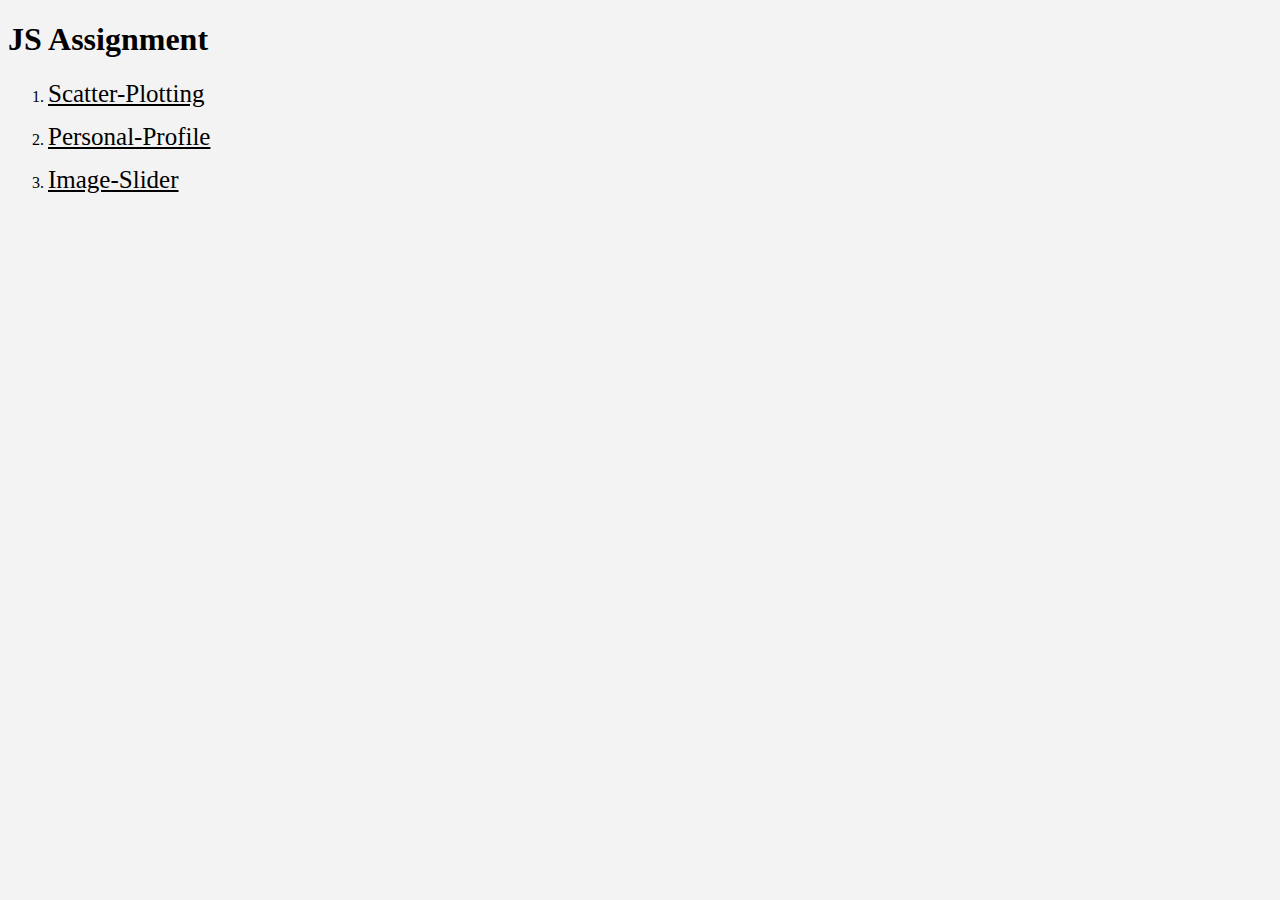
==== js-experiment/index.html @ c13714c2 "Home page for Js Assignments" ====
<!DOCTYPE html>
<html>
<head>
	<title>JS-Assignment</title>
</head>
<style type="text/css">
	body{
		background: #f3f3f3;
	}

	ol li{
		margin-bottom: 15px;
	}

	ol li a{
		color: #000000;
		font-size: 25px;

	}
</style>
<body>

<h1>JS Assignment</h1>

<ol>
	<li><a href="1-scatter-plotting/index.html">Scatter-Plotting</a></li>
	<li><a href="1-personal-profile/index.html">Personal-Profile</a></li>
	<li><a href="1-image-slider/index.html">Image-Slider</a></li>
</ol>

</body>
</html>
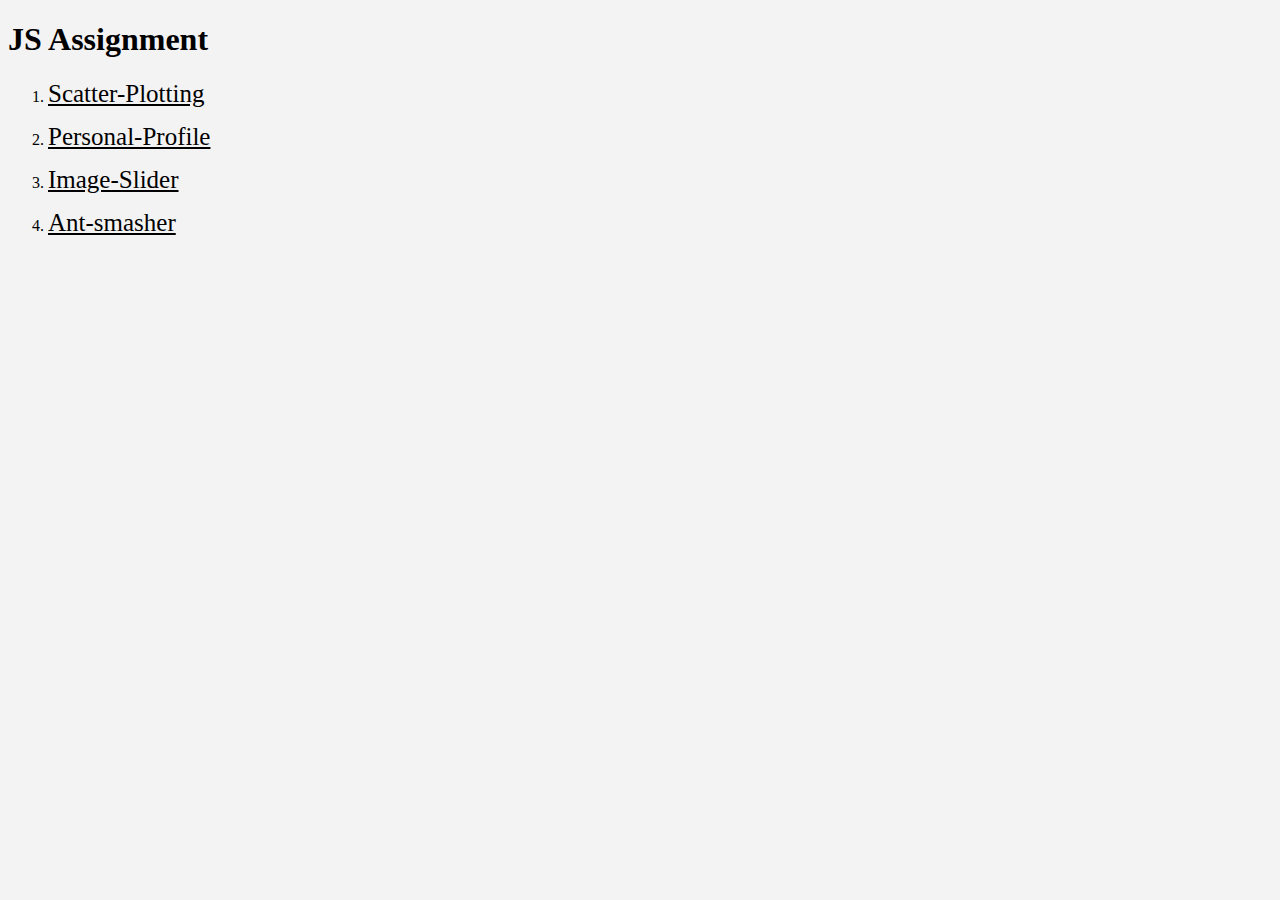
==== commit 2b7c8f75: "Ant smasher" ====
--- a/js-experiment/index.html
+++ b/js-experiment/index.html
@@ -26,6 +26,7 @@
 	<li><a href="1-scatter-plotting/index.html">Scatter-Plotting</a></li>
 	<li><a href="1-personal-profile/index.html">Personal-Profile</a></li>
 	<li><a href="1-image-slider/index.html">Image-Slider</a></li>
+	<li><a href="2-ant-smasher/index.html">Ant-smasher</a></li>
 </ol>
 
 </body>
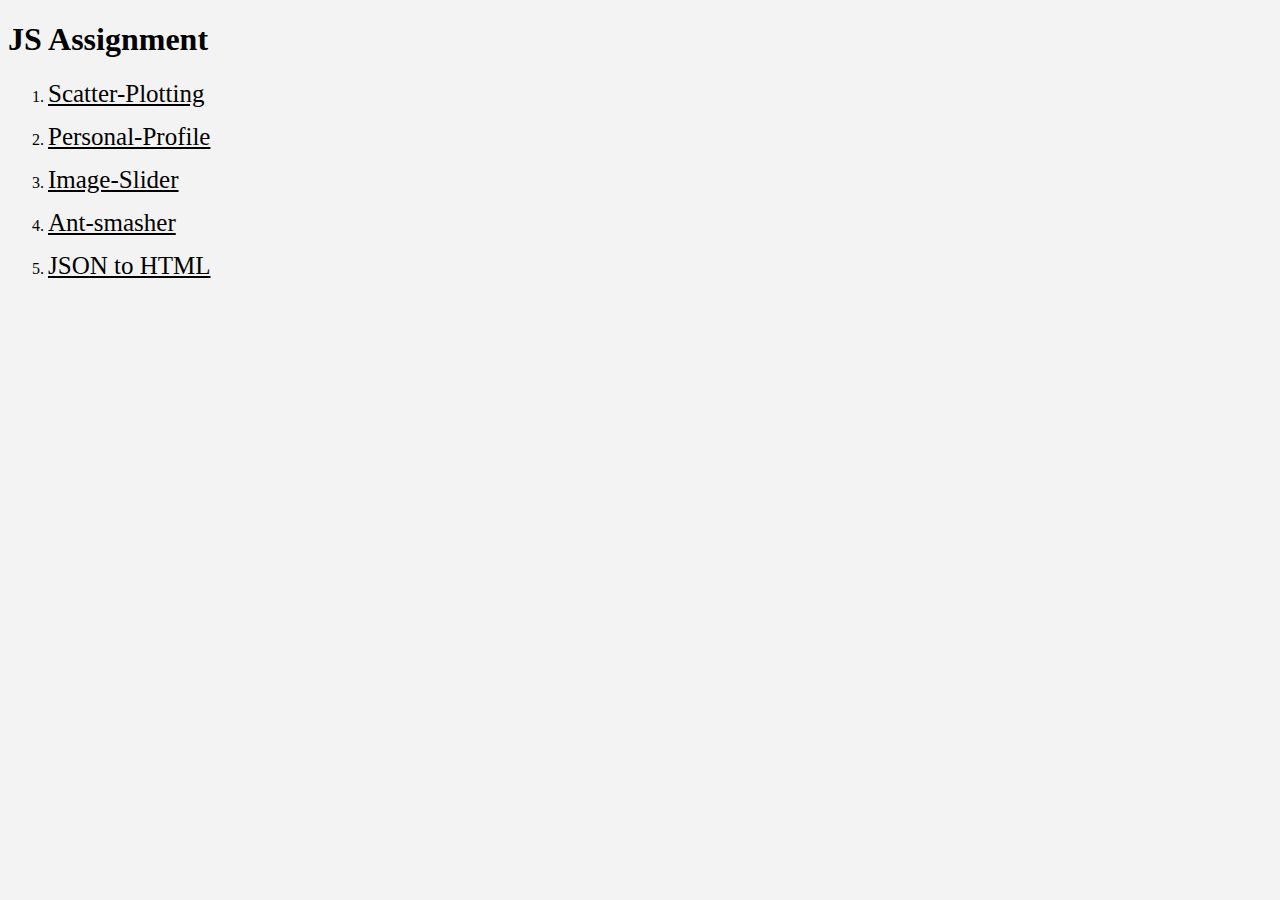
==== commit 42dbf272: "Day 2 JS Assignment" ====
--- a/js-experiment/index.html
+++ b/js-experiment/index.html
@@ -27,6 +27,7 @@
 	<li><a href="1-personal-profile/index.html">Personal-Profile</a></li>
 	<li><a href="1-image-slider/index.html">Image-Slider</a></li>
 	<li><a href="2-ant-smasher/index.html">Ant-smasher</a></li>
+	<li><a href="2-json-to-html/index.html">JSON to HTML</a></li>
 </ol>
 
 </body>
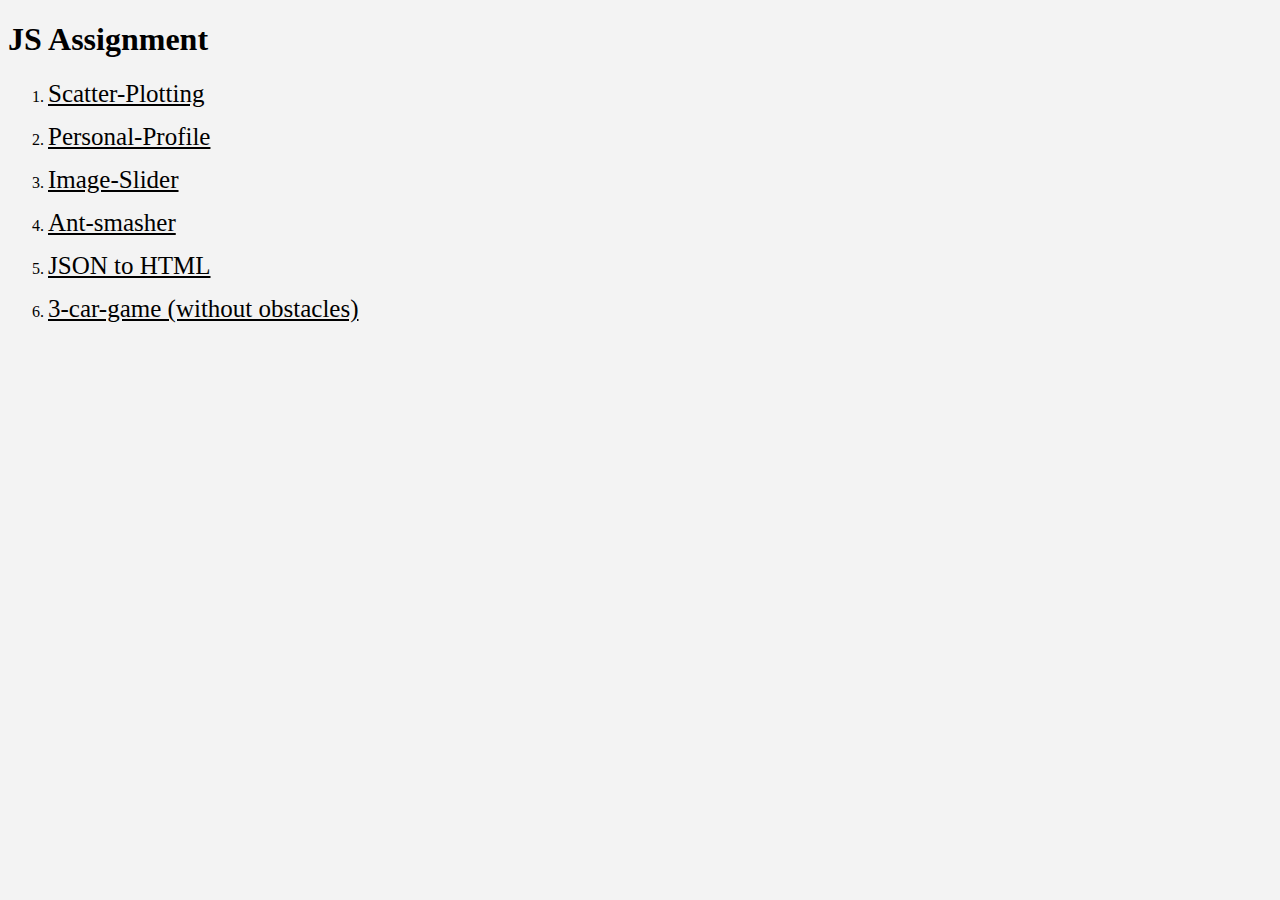
==== commit f6e4f0df: "Ant smasher and car game" ====
--- a/js-experiment/index.html
+++ b/js-experiment/index.html
@@ -28,6 +28,7 @@
 	<li><a href="1-image-slider/index.html">Image-Slider</a></li>
 	<li><a href="2-ant-smasher/index.html">Ant-smasher</a></li>
 	<li><a href="2-json-to-html/index.html">JSON to HTML</a></li>
+	<li><a href="3-car-game/index.html">3-car-game (without obstacles)</a></li>
 </ol>
 
 </body>
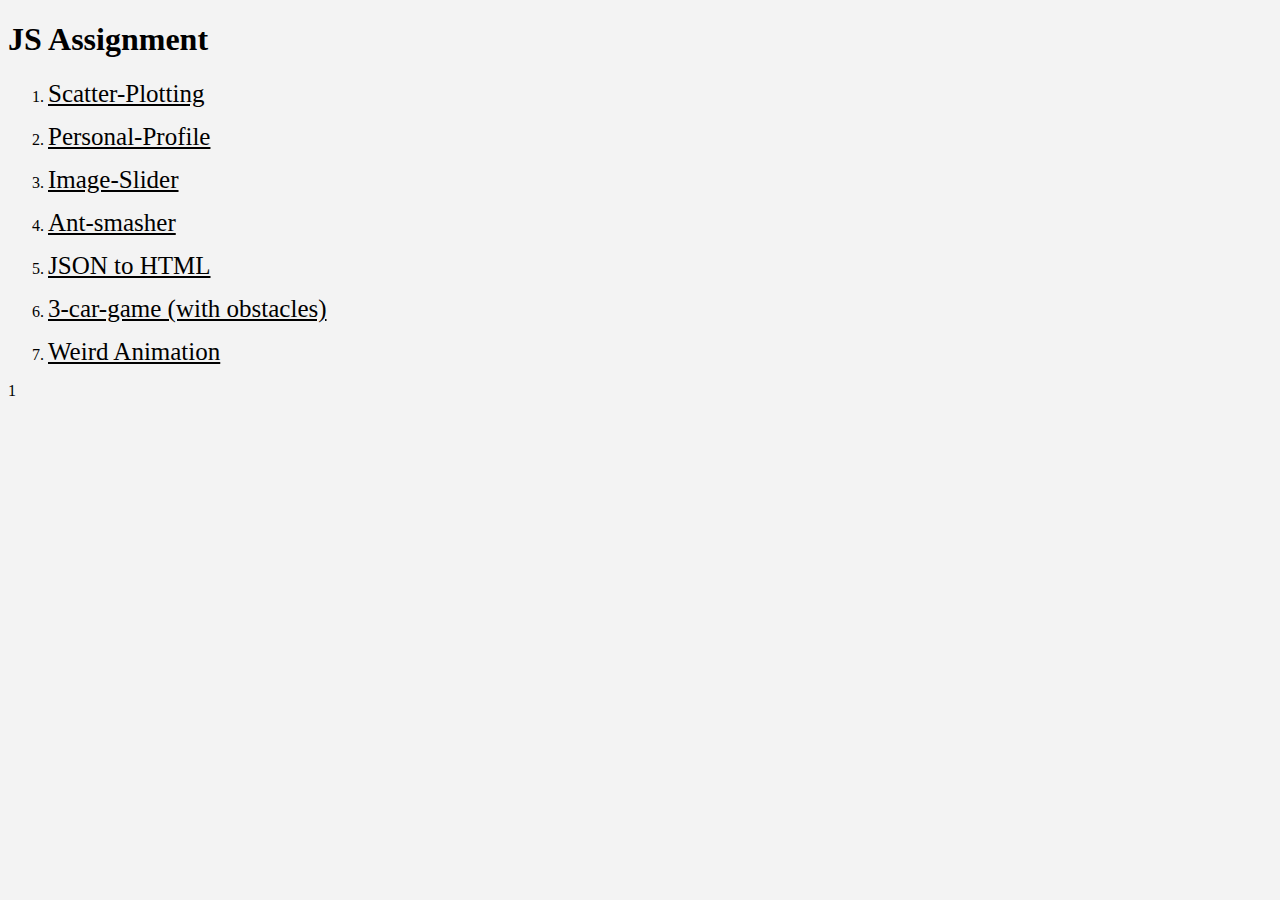
==== commit 121bd9ca: "Car game and animation updated" ====
--- a/js-experiment/index.html
+++ b/js-experiment/index.html
@@ -28,8 +28,9 @@
 	<li><a href="1-image-slider/index.html">Image-Slider</a></li>
 	<li><a href="2-ant-smasher/index.html">Ant-smasher</a></li>
 	<li><a href="2-json-to-html/index.html">JSON to HTML</a></li>
-	<li><a href="3-car-game/index.html">3-car-game (without obstacles)</a></li>
+	<li><a href="3-car-game/index.html">3-car-game (with obstacles)</a></li>
+	<li><a href="4-weird-animation/index.html">Weird Animation</a></li>
 </ol>
 
 </body>
-</html>+</html>1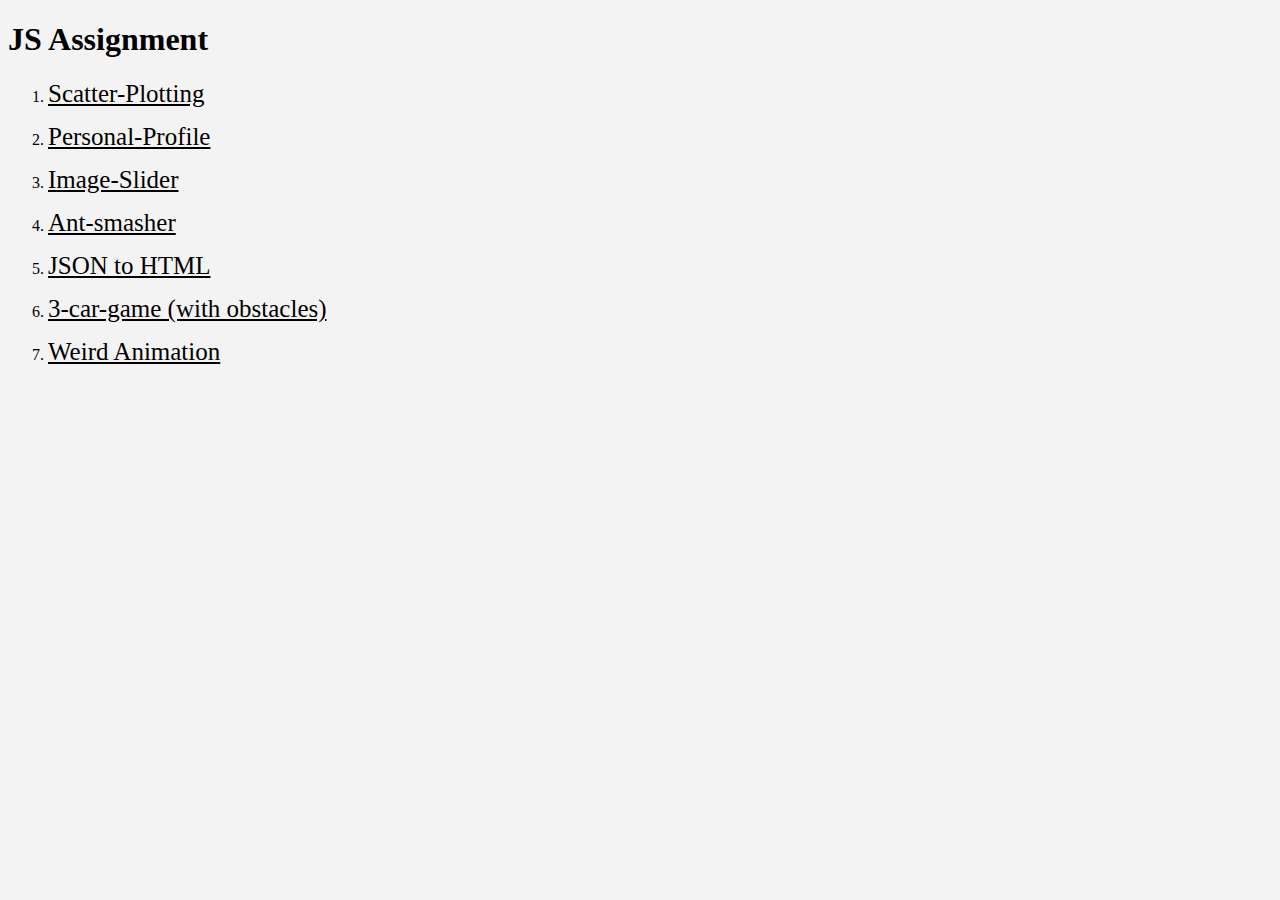
==== commit 6f9302c5: "Car game and animation updated" ====
--- a/js-experiment/index.html
+++ b/js-experiment/index.html
@@ -33,4 +33,4 @@
 </ol>
 
 </body>
-</html>1+</html>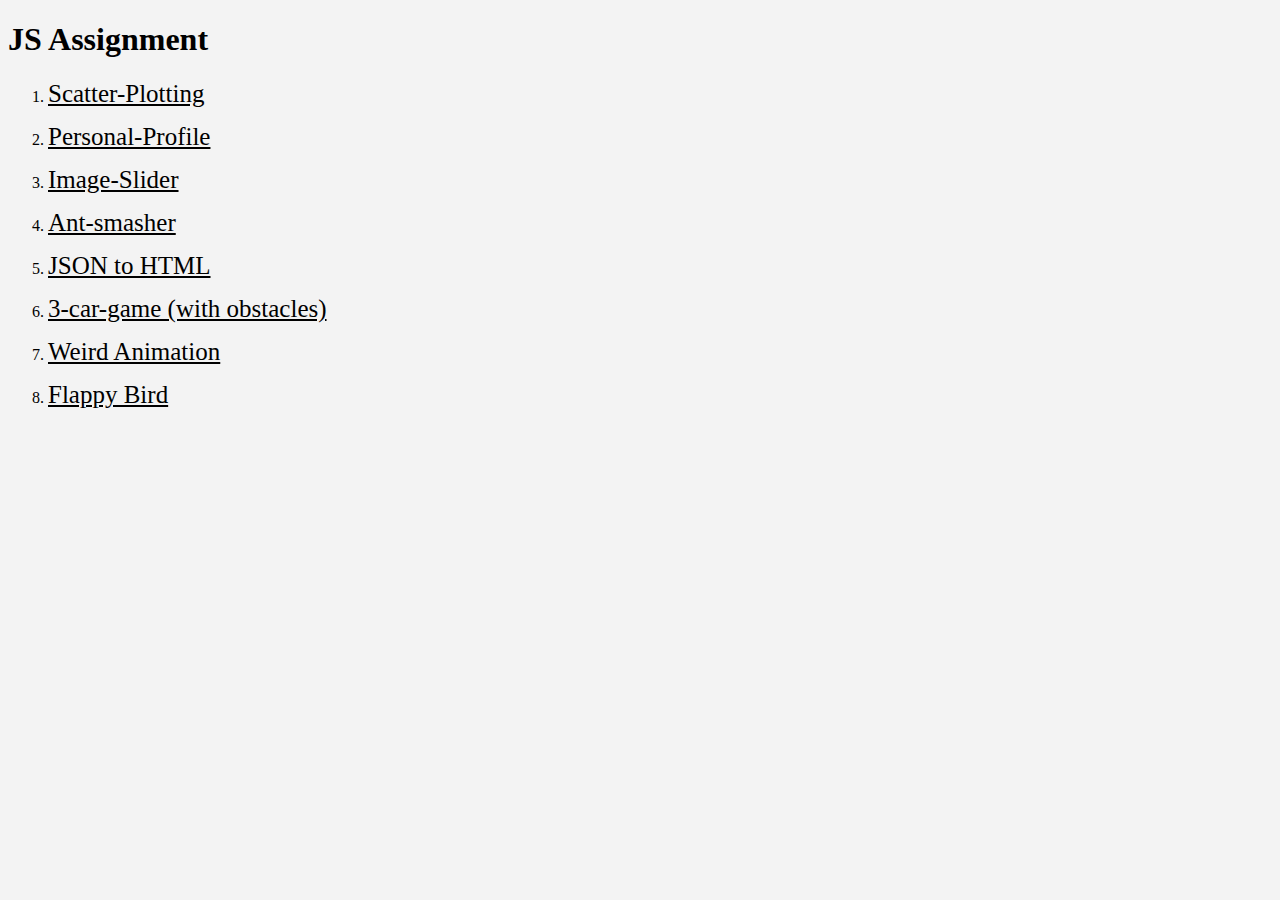
==== commit bfe65c7d: "Flappy bird" ====
--- a/js-experiment/index.html
+++ b/js-experiment/index.html
@@ -30,6 +30,7 @@
 	<li><a href="2-json-to-html/index.html">JSON to HTML</a></li>
 	<li><a href="3-car-game/index.html">3-car-game (with obstacles)</a></li>
 	<li><a href="4-weird-animation/index.html">Weird Animation</a></li>
+	<li><a href="5-flappy-bird/index.html">Flappy Bird</a></li>
 </ol>
 
 </body>
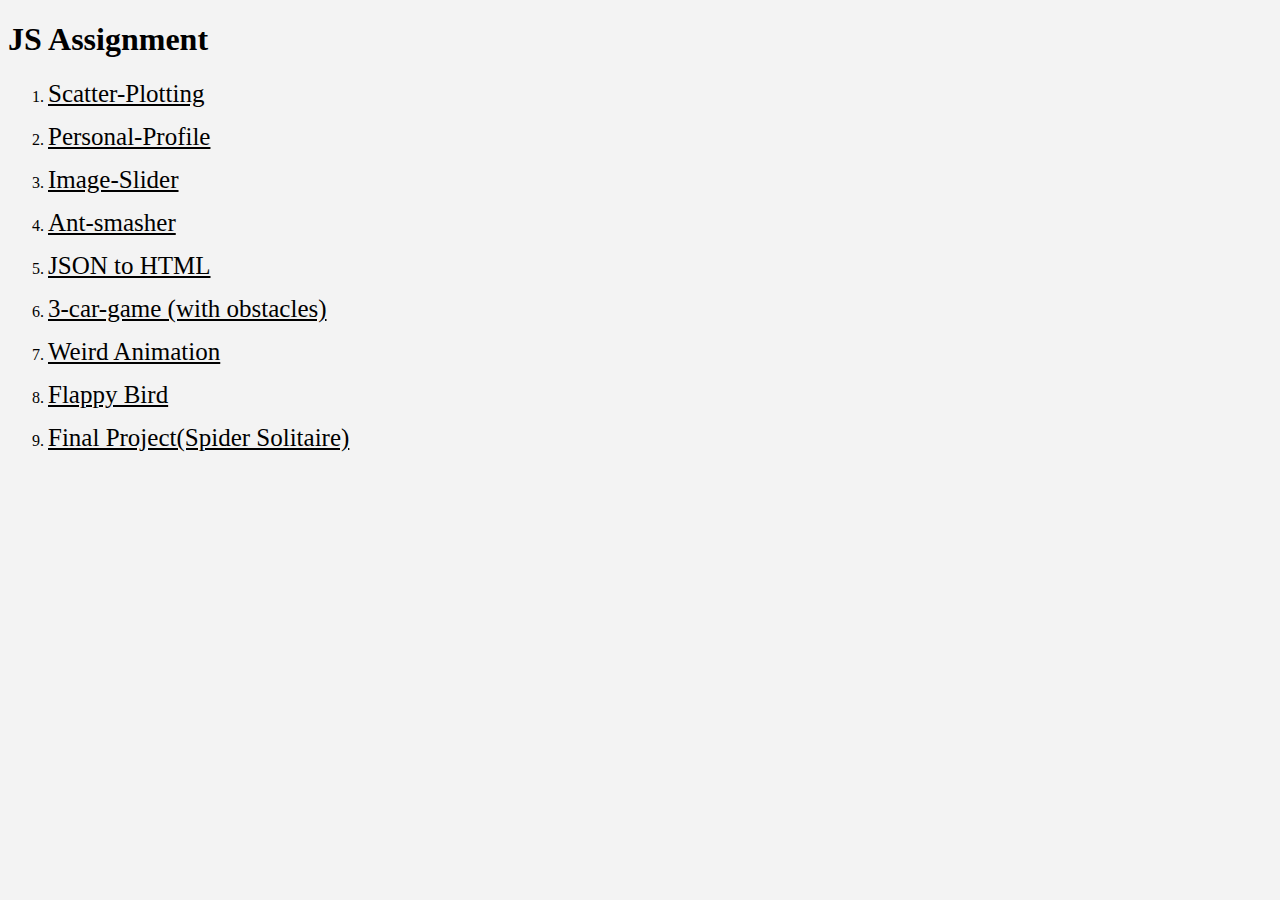
==== commit 0b60278c: "Spider solitaire 1st phase" ====
--- a/js-experiment/index.html
+++ b/js-experiment/index.html
@@ -31,6 +31,7 @@
 	<li><a href="3-car-game/index.html">3-car-game (with obstacles)</a></li>
 	<li><a href="4-weird-animation/index.html">Weird Animation</a></li>
 	<li><a href="5-flappy-bird/index.html">Flappy Bird</a></li>
+	<li><a href="Spider Solitaire/index.html">Final Project(Spider Solitaire)</a></li>
 </ol>
 
 </body>
